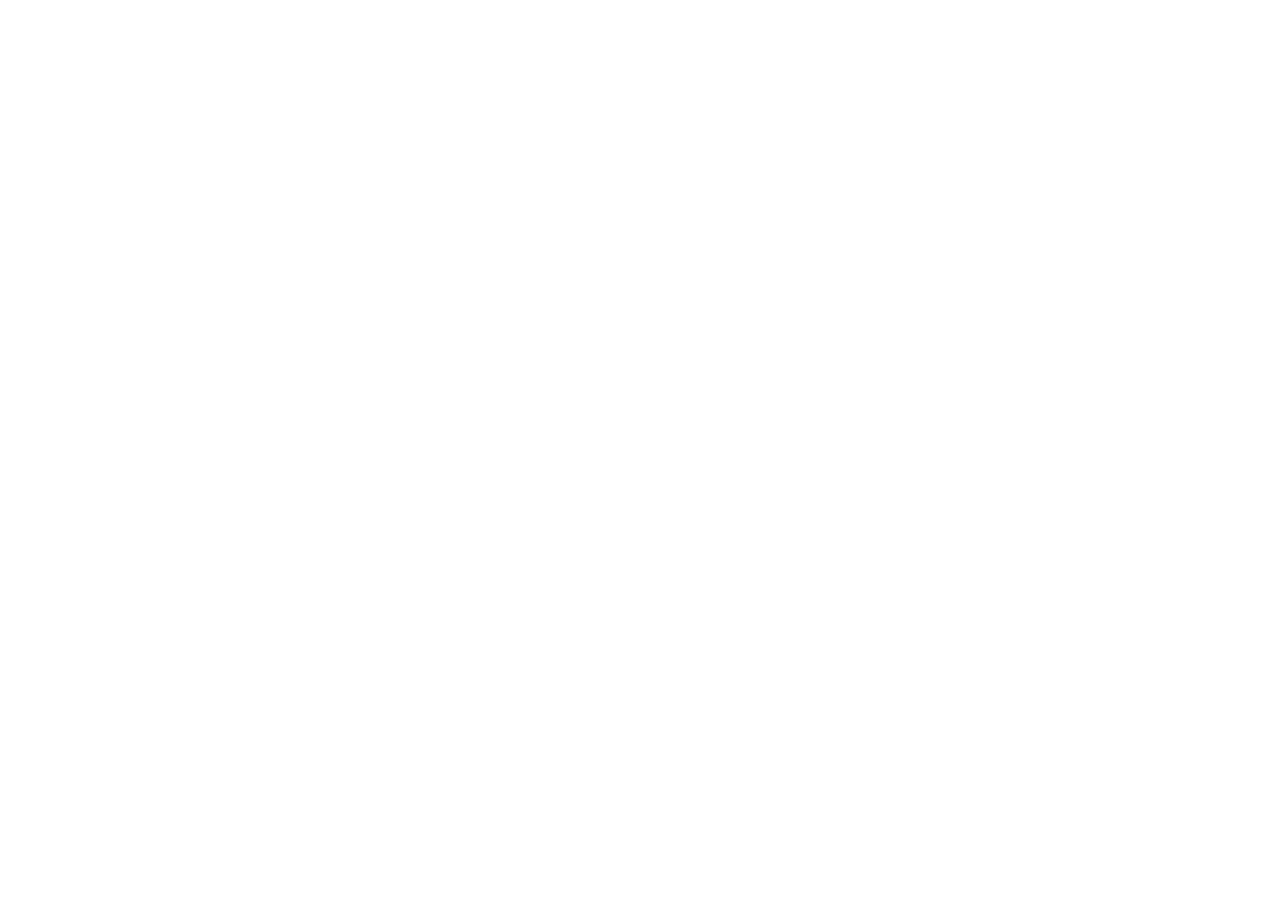
==== exercicio 1/index.html @ ab8c6e08 "inicialização" ====
<!DOCTYPE html>
<html lang="pt-br">
<head>
    <meta charset="UTF-8">
    <meta name="viewport" content="width=device-width, initial-scale=1.0">
    <title>Exercicio 1</title>
    <link rel="stylesheet" href="estilo.css">
</head>
<body>

    <!-- separação foda -->

    <header>
        

    </header>

    <!-- separação foda -->

    <main>


    </main>

    <!-- separação foda -->

    <footer>


    </footer>
</body>
</html>
---- exercicio 1/estilo.css ----
body{


}
/* separação foda */

footer,header{


}
/* separação foda */

main{


}

/* separação foda */

teste{


}

/* separação foda */

teste2 {

    
}
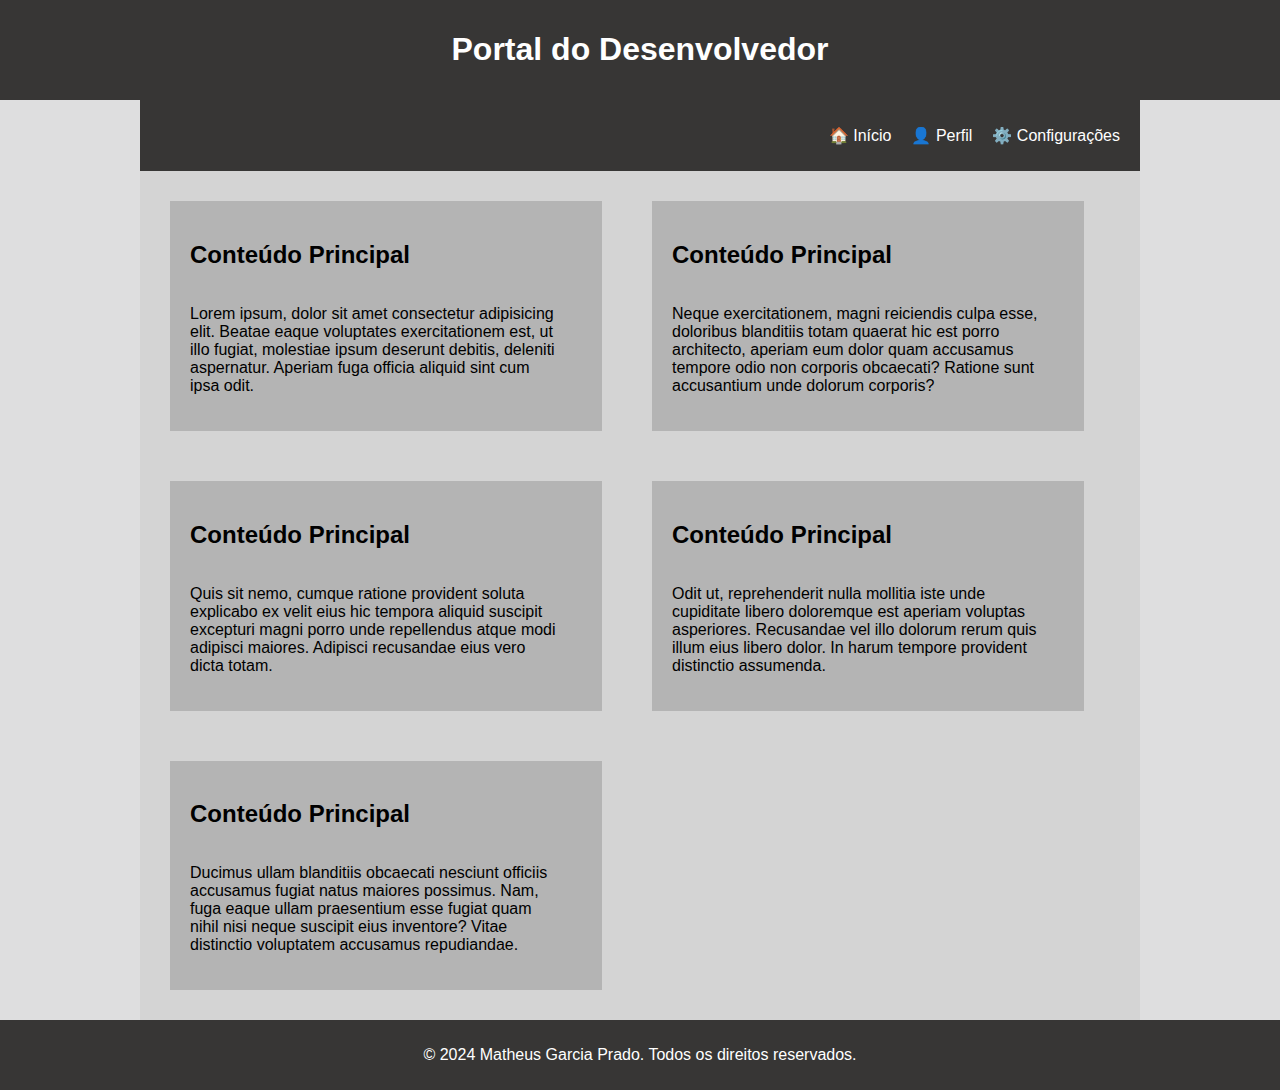
==== commit d9b9ee98: "finalização ate o 9" ====
--- a/exercicio 1/index.html
+++ b/exercicio 1/index.html
@@ -1,32 +1,117 @@
 <!DOCTYPE html>
 <html lang="pt-br">
-<head>
-    <meta charset="UTF-8">
-    <meta name="viewport" content="width=device-width, initial-scale=1.0">
+  <head>
+    <meta charset="UTF-8" />
+    <meta name="viewport" content="width=device-width, initial-scale=1.0" />
     <title>Exercicio 1</title>
-    <link rel="stylesheet" href="estilo.css">
-</head>
-<body>
-
+    <link rel="stylesheet" href="estilo.css" />
+  </head>
+  <body>
     <!-- separação foda -->
 
     <header>
-        
-
+      <h1>Portal do Desenvolvedor</h1>
     </header>
 
     <!-- separação foda -->
 
-    <main>
+    <div class="container">
+      <nav>
+        <ul>
+          <li><a href="index.html">🏠 Início</a></li>
+          <li><a href="perfil.html">👤 Perfil</a></li>
+          <li><a href="config.html">⚙️ Configurações</a></li>
+        </ul>
+      </nav>
 
-
-    </main>
+      <main>
+        <article>
+          <h2>
+            Conteúdo Principal </h2>
+            <div class="bloco">
+              <p>
+                Lorem ipsum, dolor sit amet consectetur adipisicing elit. Beatae
+                eaque voluptates exercitationem est, ut illo fugiat, molestiae
+                ipsum deserunt debitis, deleniti aspernatur. Aperiam fuga
+                officia aliquid sint cum ipsa odit.
+                <figure>
+                  <img src="https://picsum.photos/200/200?random=1" alt="" />
+                </figure>
+              </p>
+            </div>
+        </article>
+        <article>
+          <h2>
+            Conteúdo Principal </h2>
+            <div class="bloco">
+              <p>
+                Neque exercitationem, magni reiciendis culpa esse, doloribus
+                blanditiis totam quaerat hic est porro architecto, aperiam eum
+                dolor quam accusamus tempore odio non corporis obcaecati?
+                Ratione sunt accusantium unde dolorum corporis?
+                <figure>
+                  <img src="https://picsum.photos/200/200?random=2" alt="" />
+                </figure>
+              </p>
+            </div>
+        </article>
+        <article>
+          <h2>
+            Conteúdo Principal </h2>
+            <div class="bloco"> 
+              <p>
+                Quis sit nemo, cumque ratione provident soluta explicabo ex
+                velit eius hic tempora aliquid suscipit excepturi magni porro
+                unde repellendus atque modi adipisci maiores. Adipisci
+                recusandae eius vero dicta totam.
+                <figure>
+                  <img src="https://picsum.photos/200/200?random=3" alt="" />
+                </figure>
+              </p>
+            </div>
+        
+        </article>
+        <article>
+          <h2>
+            Conteúdo Principal </h2>
+            <div class="bloco">
+              <p>
+                Odit ut, reprehenderit nulla mollitia iste unde cupiditate
+                libero doloremque est aperiam voluptas asperiores. Recusandae
+                vel illo dolorum rerum quis illum eius libero dolor. In harum
+                tempore provident distinctio assumenda.
+                <figure>
+                  <img src="https://picsum.photos/200/200?random=4" alt="" />
+                </figure>
+              </p>
+            </div>
+          
+        </article>
+        <article>
+          <h2>
+            Conteúdo Principal </h2>
+            <div class="bloco">
+              <p>
+                Ducimus ullam blanditiis obcaecati nesciunt officiis accusamus
+                fugiat natus maiores possimus. Nam, fuga eaque ullam praesentium
+                esse fugiat quam nihil nisi neque suscipit eius inventore? Vitae
+                distinctio voluptatem accusamus repudiandae.
+                <figure>
+                  <img src="https://picsum.photos/200/200?random=5" alt="" />
+                </figure>
+              </p>
+            </div>
+          </h2>
+        </article>
+      </main>
+    </div>
 
     <!-- separação foda -->
 
     <footer>
-
-
+        <p>
+            &copy; 2024 Matheus Garcia Prado. Todos os direitos reservados.
+        </p>
     </footer>
-</body>
-</html>+  </body>
+</html>
--- a/exercicio 1/estilo.css
+++ b/exercicio 1/estilo.css
@@ -1,30 +1,132 @@
 body{
-
-
+    font-family: 'Franklin Gothic Medium', 'Arial Narrow', Arial, sans-serif;
+transition: 0.3s;
+    background-color: #dededf;
+   margin: 0%; 
 }
 /* separação foda */
 
-footer,header{
-
+header,footer{
+    padding: 10px;
+    margin-top: 0;
+    margin-left: 0;
+    margin-right: 0;
+    color: #fff ;
+background-color: #373635;
+text-align: center;
 
 }
 /* separação foda */
 
 main{
+    background-color: #d4d4d4;
+    display: flex;
+    justify-self: center;
+    align-items: center;
+    padding: 10px;
+    gap: 10px;
+    flex-wrap: wrap;
+}
+
+
+/* separação foda */
+
+nav{
+    padding: 10px;
+    margin-left: auto;
+    margin-right: auto;
+    color: #fff ;
+background-color: #373635;
+text-align: center;
+
+}
+
+/* separação foda */
+
+nav ul {
+
+    list-style: none;
+   display: flex;
+    justify-content: flex-end;
+
+}
+
+/* separação foda */
+
+nav ul li {
 
 
 }
 
 /* separação foda */
 
-teste{
-
+nav ul li a {
+    color: #fff;
+    text-decoration: none;
+    margin-left: 10px;
+    margin-right: 10px;
 
 }
 
 /* separação foda */
 
-teste2 {
+figure{
+    margin: 0%;
+    margin-left: 20px;
+}
 
+/* separação foda */
+
+article{        
+    width: 40%;
+    margin: 20px;
+    background-color: #b4b4b4;
+    padding: 20px;
+
+
+}
+
+/* separação muito mais foda */
+
+.container{
+    max-width: 1000px;
+    margin-left: auto;
+    margin-right: auto;
+}
+
+/* separação foda */
+
+.bloco {
+
+    display: flex;
     
-}+}
+
+@media screen and (max-width: 768px) {
+
+    .bloco{
+        flex-wrap: nowrap;
+
+    }
+
+    article{
+        width: 100%;
+    }
+    figure{
+        margin-left: 10px;
+    }
+body{
+    transform: translateY(-100px);
+    
+}
+}
+
+/* separação foda */
+
+@media screen and (max-width: 900px) {
+
+    .bloco{
+flex-wrap: wrap;    
+justify-self: center;    
+    }
+    }